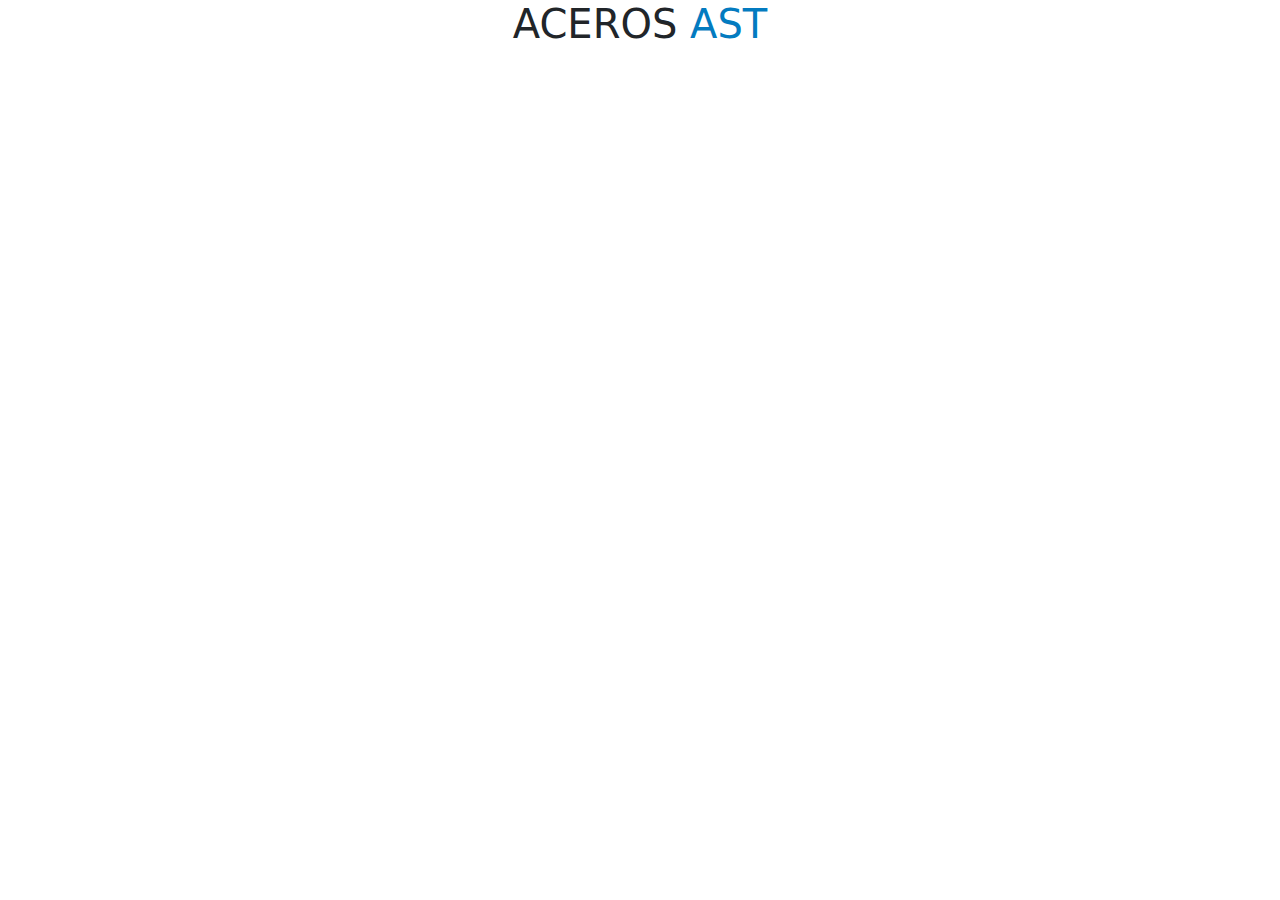
==== index.html @ 3ab49543 "Inicio" ====
<!DOCTYPE html>
<html lang="en">
<head>
    <meta charset="UTF-8">
    <meta http-equiv="X-UA-Compatible" content="IE=edge">
    <meta name="viewport" content="width=device-width, initial-scale=1.0">
    <link rel="stylesheet" href="estilos.css">
    <link href="https://cdn.jsdelivr.net/npm/bootstrap@5.2.3/dist/css/bootstrap.min.css" rel="stylesheet">
    <script src="https://cdn.jsdelivr.net/npm/bootstrap@5.2.3/dist/js/bootstrap.bundle.min.js"></script>
    <title>AST</title>
</head>

<body>
    <header>
        <h1 style="text-align:center;">ACEROS <span style="color:#037bc0;"> AST</span></h1>
    </header>
</body>
</html>
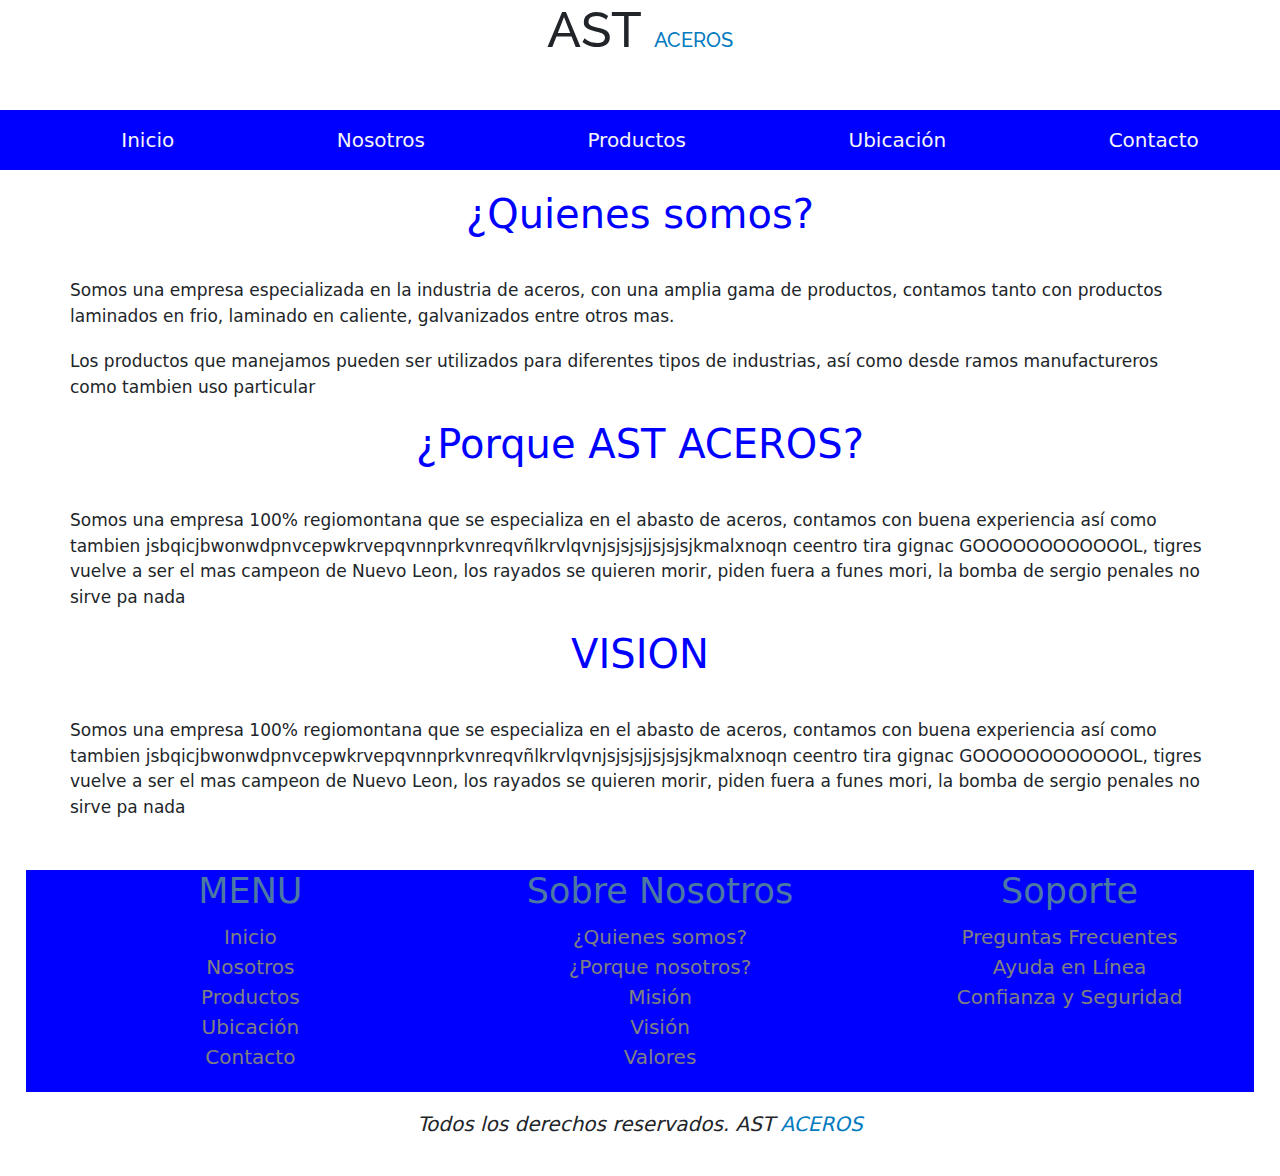
==== commit eb330d51: "Borrador primer pagina" ====
--- a/index.html
+++ b/index.html
@@ -12,7 +12,120 @@
 
 <body>
     <header>
-        <h1 style="text-align:center;">ACEROS <span style="color:#037bc0;"> AST</span></h1>
+        <h1 style="text-align:center;">AST <span style="color:#037bc0;"> ACEROS</span></h1> 
     </header>
+
+    <section id:navbar>
+        <nav>
+            <ul class="horizontal">
+                <li><a href="#">Inicio</a></li>
+                <li><a href="#">Nosotros</a></li>
+                <li>
+                    <a href="#">Productos</a>
+                    <ul class="desplegable">
+                        <li><a href="#">Laminados en caliente</a></li>
+                        <li><a href="#">Laminados en frio</a></li>
+                        <li><a href="#">Galvanizados</a></li>
+                        <li><a href="#">Galvanneal</a></li>
+                        <li><a href="#">Zintro Alum</a></li>
+                    </ul>
+                </li>
+                <li><a href="#">Ubicación</a></li>
+                <li><a href="#">Contacto</a></li>
+            </ul>
+        </nav>
+
+    </section>
+
+    <section id="Empresa">
+        
+        <div>
+            <h2 style="text-align: center; color: blue;">¿Quienes somos?</h2>
+        </div>
+
+        <br>
+
+        <div>
+            <p>
+                Somos una empresa especializada en la industria de aceros, con una amplia gama de productos,
+                contamos tanto con productos laminados en frio,
+                laminado en caliente, galvanizados entre otros mas.
+            </p>
+
+            <p>
+                Los productos que manejamos pueden ser utilizados para diferentes tipos de industrias,
+                así como desde ramos manufactureros como tambien uso particular
+            </p>
+        </div>
+
+        <div>
+            <h2 style="text-align: center; color: blue;">¿Porque AST ACEROS?</h2>
+        </div>
+
+        <br>
+
+        <div>
+            <p>
+                Somos una empresa 100% regiomontana que se especializa en el abasto de aceros, contamos con buena experiencia así como tambien
+                jsbqicjbwonwdpnvcepwkrvepqvnnprkvnreqvñlkrvlqvnjsjsjsjjsjsjsjkmalxnoqn ceentro tira gignac GOOOOOOOOOOOOL, tigres vuelve a
+                ser el mas campeon de Nuevo Leon, los rayados se quieren morir, piden fuera a funes mori, la bomba de sergio penales no sirve pa nada
+            </p>
+        </div>
+
+        <div>
+            <h2 style="text-align: center; color: blue;">VISION</h2>
+        </div>
+
+        <br>
+
+        <div>
+            <p>
+                Somos una empresa 100% regiomontana que se especializa en el abasto de aceros, contamos con buena experiencia así como tambien
+                jsbqicjbwonwdpnvcepwkrvepqvnnprkvnreqvñlkrvlqvnjsjsjsjjsjsjsjkmalxnoqn ceentro tira gignac GOOOOOOOOOOOOL, tigres vuelve a
+                ser el mas campeon de Nuevo Leon, los rayados se quieren morir, piden fuera a funes mori, la bomba de sergio penales no sirve pa nada
+            </p>
+        </div>
+
+    </section>
+
+    <footer>
+       
+        <div class="contenedornav">
+            <nav id="navfinal" class="botones">
+                <div class="lsfooter">
+                    <ul id="ulfinal">
+                        <h3>MENU</h3>
+                        <li><a href="#">Inicio</a></li>
+                        <li><a href="#">Nosotros</a></li>
+                        <li><a href="#">Productos</a></li>
+                        <li><a href="#">Ubicación</a></li>
+                        <li><a href="#">Contacto</a></li>
+                    </ul>
+                </div>
+                <div class="lsfooter">
+                    <ul id="ulfinal">
+                        <h3>Sobre Nosotros</h3>
+                        <li><a href="#">¿Quienes somos?</a></li>
+                        <li><a href="#">¿Porque nosotros?</a></li>
+                        <li><a href="#">Misión</a></li>
+                        <li><a href="#">Visión</a></li>
+                        <li><a href="#">Valores</a></li>
+                    </ul>
+                </div>
+                <div class="lsfooter">
+                    <ul id="ulfinal">
+                        <h3>Soporte</h3>
+                        <li><a href="#">Preguntas Frecuentes</a></li>
+                        <li><a href="#">Ayuda en Línea</a></li>
+                        <li><a href="#">Confianza y Seguridad</a></li>
+                    </ul>
+                </div>
+            </nav>
+        </div>
+        <div style="margin: 20px 0px 40px 0px">
+            <center><h6><i>Todos los derechos reservados.  AST <span style="color:#037bc0;"> ACEROS</span></i></h6></center>
+        </div>
+    </footer>
+
 </body>
 </html>--- a/estilos.css
+++ b/estilos.css
@@ -0,0 +1,113 @@
+@import url('https://fonts.googleapis.com/css2?family=Playfair+Display:ital,wght@0,400;0,500;0,600;0,700;1,400;1,500;1,600;1,700&family=Raleway:ital,wght@0,200;0,400;0,500;0,700;1,200;1,400;1,500;1,700&display=swap');
+@import url('https://fonts.googleapis.com/css2?family=Raleway:ital,wght@0,100;0,200;0,300;0,400;0,500;0,600;0,700;0,800;0,900;1,100;1,200;1,300;1,400;1,500;1,600;1,700;1,800;1,900&display=swap');
+
+*{
+    font-size: 20px;
+}
+
+body {
+    width: 100%;
+    margin: 0px;
+    font-family: 'Raleway', sans-serif;
+    font-weight: 300;
+    line-height: 2;
+    background-color: #c0c0c0;
+}
+
+h1 {
+    font-size: 20px;
+    font-family: 'Raleway', sans-serif;
+}
+
+h2 {
+    font-size: 19px;
+}
+
+h3 {
+    font-size: 4rem;
+}
+
+p{
+    font-size: 17px;
+    margin: 70px;
+}
+
+nav{
+    max-width: auto;
+    margin:auto;
+    background-color: blue;
+    margin-top: 50px;
+}
+
+.horizontal{
+    list-style: none;
+    display: flex;
+    justify-content: space-around;
+}
+
+.horizontal li a{
+    display: block;
+    padding: 15px 20px;
+    color: whitesmoke;
+    text-decoration: none;
+}
+
+.horizontal li:hover{
+    background-color: #666;
+}
+
+.desplegable{
+    position: absolute;
+    display: none;
+    list-style: none;
+    width: 200px;
+    background-color: rgba(0, 0, 0, .5);
+}
+
+.horizontal li:hover .desplegable{
+    display: block;
+}
+
+.desplegable li:hover{
+    background-color: blue;
+}
+
+.desplegable a{
+    display: block;
+    color: #666;
+    padding: 15px, 15px, 15px, 20px;
+}
+
+#navfinal{
+    display: flex;
+    max-width: 96%;
+    flex-wrap: wrap;
+    justify-content: space-evenly;
+}
+
+#ulfinal{
+    list-style-type: none;
+    text-align: center;
+}
+
+.botones a:link{
+    text-decoration: none;
+    color: gray;
+}
+.botones a:visited{
+    color: gray;
+}
+
+.botones a:hover{
+    color: gainsboro;
+    transition: 0.3s;
+}
+.botones h3{
+    color: rgb(76, 121, 163);
+}
+.lsfooter{
+    flex: 1 0 14rem;
+    text-align: center;
+    justify-content: center;
+}
+
